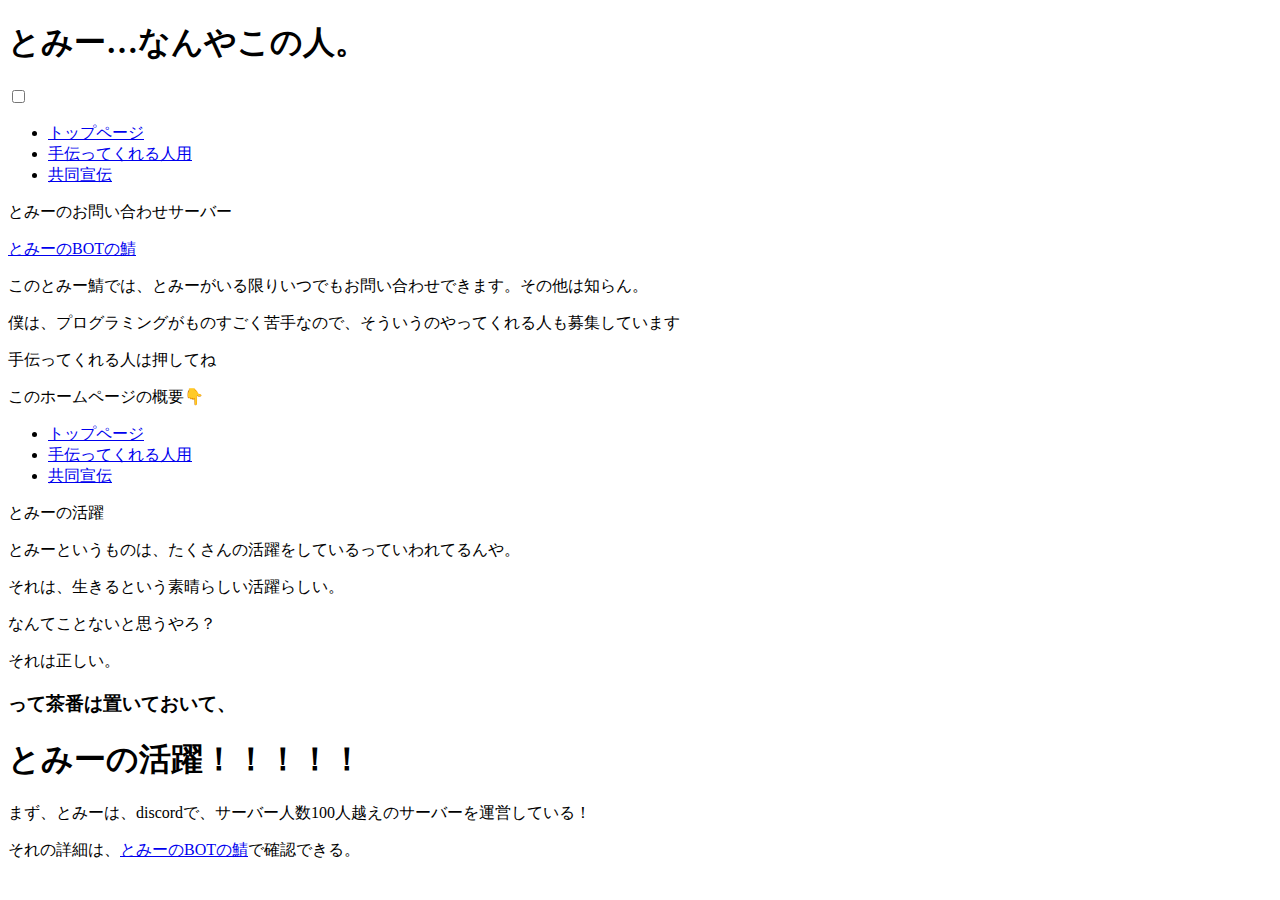
==== index.html @ d12f074b "index.html" ====
<!DOCTYPE html>
<html>
<head>
	<link href="style.css" rel="stylesheet">
	<meta charset="utf-8">
	<meta name="viewport" content="width=device-width, initial-scale=1">
	<title>とみーの全力のまともに作るホームページ</title>
</head>
<body>
<nav>
<h1>とみー…なんやこの人。</h1>      <div class="nav">

        <!-- ハンバーガーメニューの表示・非表示を切り替えるチェックボックス -->
        <input id="drawer_input" class="drawer_hidden" type="checkbox">

        <!-- ハンバーガーアイコン -->
        <label for="drawer_input" class="drawer_open"><span></span></label>

        <!-- メニュー -->
        <nav class="nav_content">
          <ul class="nav_list">
            <li class="nav_item"><a href="index.html">トップページ</a></li>
            <li class="nav_item"><a href="tetudai.html">手伝ってくれる人用</a></li>
            <li class="nav_item"><a href="alphasaito.html">共同宣伝</a></li>
          </ul>
        </nav>

      </div>
</nav>

<p>とみーのお問い合わせサーバー</p><a href="https://discord.gg/VdMFSxdRty/">とみーのBOTの鯖</a>
<p>このとみー鯖では、とみーがいる限りいつでもお問い合わせできます。その他は知らん。</p>
<p>僕は、プログラミングがものすごく苦手なので、そういうのやってくれる人も募集しています<p><a herf="tetudai.html">手伝ってくれる人は押してね</a>
<p>このホームページの概要👇</p>
<ul>
<li><a href="index.html">トップページ</a></li>
<li><a href="tetudai.html">手伝ってくれる人用</a></li>
<li><a href="alphasaito.html">共同宣伝</a></li>
</ul>
<p>
とみーの活躍</p>
<p>とみーというものは、たくさんの活躍をしているっていわれてるんや。</p>
<p>それは、生きるという素晴らしい活躍らしい。</p>
<p>なんてことないと思うやろ？</p>
<p>それは正しい。</p>
<h3>って茶番は置いておいて、</h3>
<h1>とみーの活躍！！！！！</h1>
<p>まず、とみーは、discordで、サーバー人数100人越えのサーバーを運営している！</p>
<p>それの詳細は、<a href="https://discord.gg/VdMFSxdRty/">とみーのBOTの鯖</a>で確認できる。</p>
</body>
</html>
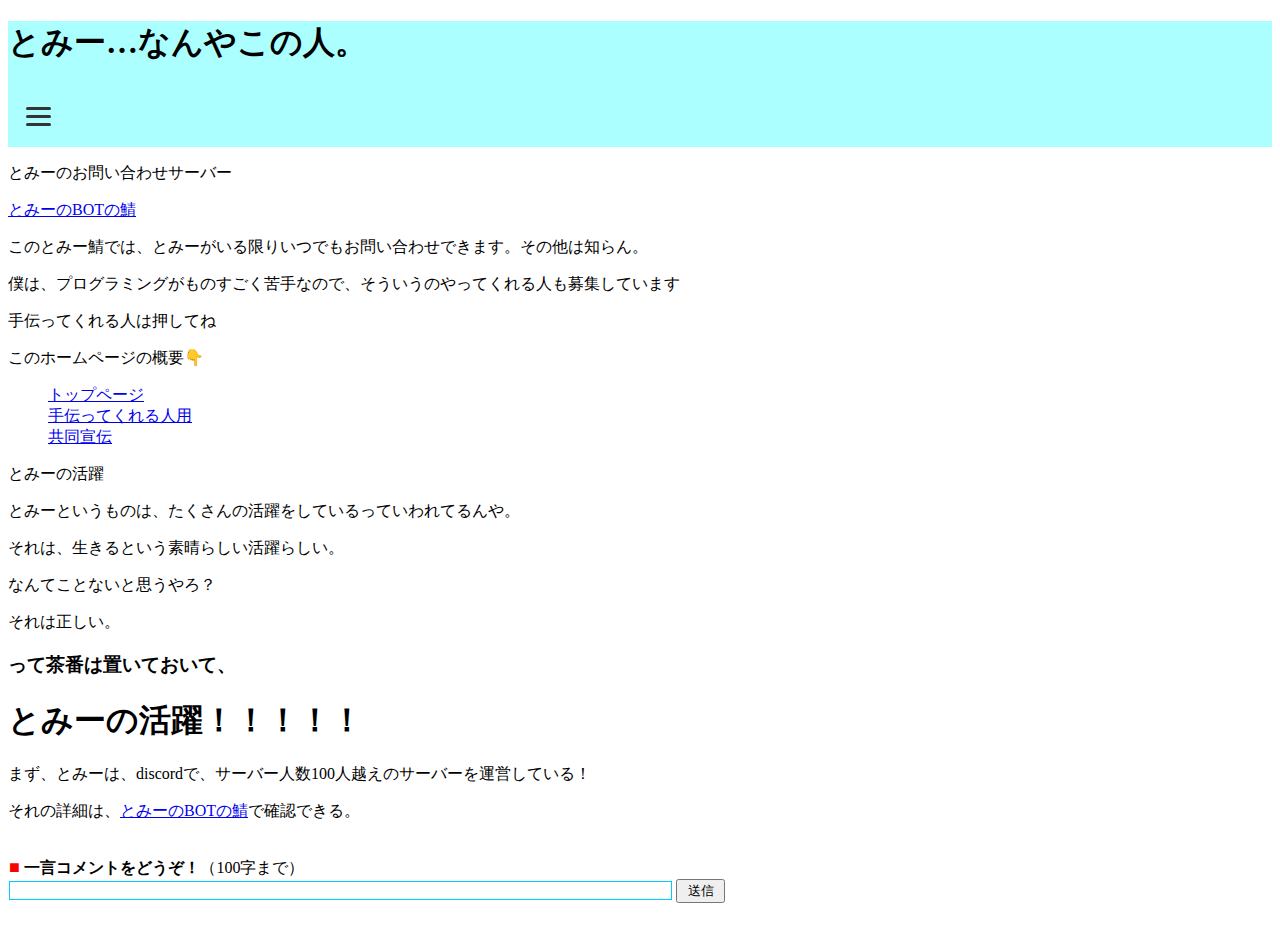
==== commit fe37b1f0: "Add files via upload" ====
--- a/index.html
+++ b/index.html
@@ -1,51 +1,71 @@
-<!DOCTYPE html>
-<html>
-<head>
-	<link href="style.css" rel="stylesheet">
-	<meta charset="utf-8">
-	<meta name="viewport" content="width=device-width, initial-scale=1">
-	<title>とみーの全力のまともに作るホームページ</title>
-</head>
-<body>
-<nav>
-<h1>とみー…なんやこの人。</h1>      <div class="nav">
-
-        <!-- ハンバーガーメニューの表示・非表示を切り替えるチェックボックス -->
-        <input id="drawer_input" class="drawer_hidden" type="checkbox">
-
-        <!-- ハンバーガーアイコン -->
-        <label for="drawer_input" class="drawer_open"><span></span></label>
-
-        <!-- メニュー -->
-        <nav class="nav_content">
-          <ul class="nav_list">
-            <li class="nav_item"><a href="index.html">トップページ</a></li>
-            <li class="nav_item"><a href="tetudai.html">手伝ってくれる人用</a></li>
-            <li class="nav_item"><a href="alphasaito.html">共同宣伝</a></li>
-          </ul>
-        </nav>
-
-      </div>
-</nav>
-
-<p>とみーのお問い合わせサーバー</p><a href="https://discord.gg/VdMFSxdRty/">とみーのBOTの鯖</a>
-<p>このとみー鯖では、とみーがいる限りいつでもお問い合わせできます。その他は知らん。</p>
-<p>僕は、プログラミングがものすごく苦手なので、そういうのやってくれる人も募集しています<p><a herf="tetudai.html">手伝ってくれる人は押してね</a>
-<p>このホームページの概要👇</p>
-<ul>
-<li><a href="index.html">トップページ</a></li>
-<li><a href="tetudai.html">手伝ってくれる人用</a></li>
-<li><a href="alphasaito.html">共同宣伝</a></li>
-</ul>
-<p>
-とみーの活躍</p>
-<p>とみーというものは、たくさんの活躍をしているっていわれてるんや。</p>
-<p>それは、生きるという素晴らしい活躍らしい。</p>
-<p>なんてことないと思うやろ？</p>
-<p>それは正しい。</p>
-<h3>って茶番は置いておいて、</h3>
-<h1>とみーの活躍！！！！！</h1>
-<p>まず、とみーは、discordで、サーバー人数100人越えのサーバーを運営している！</p>
-<p>それの詳細は、<a href="https://discord.gg/VdMFSxdRty/">とみーのBOTの鯖</a>で確認できる。</p>
-</body>
-</html>
+<!DOCTYPE html>
+<html>
+<head>
+	<link href="style.css" rel="stylesheet">
+	<meta charset="utf-8">
+	<meta name="viewport" content="width=device-width, initial-scale=1">
+	<title>とみーの全力のまともに作るホームページ</title>
+</head>
+<body>
+<nav>
+<h1>とみー…なんやこの人。</h1>      <div class="nav">
+
+        <!-- ハンバーガーメニューの表示・非表示を切り替えるチェックボックス -->
+        <input id="drawer_input" class="drawer_hidden" type="checkbox">
+
+        <!-- ハンバーガーアイコン -->
+        <label for="drawer_input" class="drawer_open"><span></span></label>
+
+        <!-- メニュー -->
+        <nav class="nav_content">
+          <ul class="nav_list">
+            <li class="nav_item"><a href="index.html">トップページ</a></li>
+            <li class="nav_item"><a href="tetudai.html">手伝ってくれる人用</a></li>
+            <li class="nav_item"><a href="alphasaito.html">共同宣伝</a></li>
+          </ul>
+        </nav>
+
+      </div>
+</nav>
+
+<p>とみーのお問い合わせサーバー</p><a href="https://discord.gg/VdMFSxdRty/">とみーのBOTの鯖</a>
+<p>このとみー鯖では、とみーがいる限りいつでもお問い合わせできます。その他は知らん。</p>
+<p>僕は、プログラミングがものすごく苦手なので、そういうのやってくれる人も募集しています<p><a herf="tetudai.html">手伝ってくれる人は押してね</a>
+<p>このホームページの概要👇</p>
+<ul>
+<li><a href="index.html">トップページ</a></li>
+<li><a href="tetudai.html">手伝ってくれる人用</a></li>
+<li><a href="alphasaito.html">共同宣伝</a></li>
+</ul>
+<p>
+とみーの活躍</p>
+<p>とみーというものは、たくさんの活躍をしているっていわれてるんや。</p>
+<p>それは、生きるという素晴らしい活躍らしい。</p>
+<p>なんてことないと思うやろ？</p>
+<p>それは正しい。</p>
+<h3>って茶番は置いておいて、</h3>
+<h1>とみーの活躍！！！！！</h1>
+<p>まず、とみーは、discordで、サーバー人数100人越えのサーバーを運営している！</p>
+<p>それの詳細は、<a href="https://discord.gg/VdMFSxdRty/">とみーのBOTの鯖</a>で確認できる。</p>
+<!-- 一言コメントフォーム START ----->
+<br>
+<table border="0" cellspacing="0" cellpadding="1">
+  <tr>
+    <td>
+<form method="POST" action="comment_page1.php?rep=1" target="com">
+<span style="font-size:18px;font-weight:100;color:#ff0000">■ </span><b>一言コメントをどうぞ！</b>（100字まで）<br>
+<input type="text" id="comment" name="comment" size="80" style="width:535;border:1px solid #00ccff">
+<input type="submit" id="submit" value=" 送信 " style="width:54"> 
+    </td></form>
+  </tr>
+  <tr>
+    <td>
+<div id="commentv" style="font-size:13px;line-height:15px;color:#666699;width:580px;height:160px;border:1px solid #00ccff;padding:8px;overflow-y:scroll;display:none;"></div>
+<iframe name="com" src="comment_page1.php" id="com" style="width:301px;height:201px;frameborder:0px;border:0px;padding:0px;overflow:hidden;display:none;"></iframe>
+    </td>
+  </tr>
+</table>
+<br>
+<!-- 一言コメントフォーム END ----->
+</body>
+</html>
--- a/style.css
+++ b/style.css
@@ -0,0 +1,175 @@
+nav {
+background-color: #abffff;
+}
+css
+button
+.btn {
+ padding: 10px 20px;
+ background: yellow;
+ color: #111111;
+ border-bottom: solid 5px gray;
+ border-radius: 4px;
+}
+.btn:active {
+ -webkit-transform: translateY(5px);
+ transform: translateY(5px);
+ border-bottom: none;
+}
+/* チェックボックスを非表示にする */
+.drawer_hidden {
+  display: none;
+}
+
+/* ハンバーガーアイコンの設置スペース */
+.drawer_open {
+  display: flex;
+  height: 60px;
+  width: 60px;
+  justify-content: center;
+  align-items: center;
+  position: relative;
+  z-index: 100;/* 重なり順を一番上にする */
+  cursor: pointer;
+}
+
+/* ハンバーガーメニューのアイコン */
+.drawer_open span,
+.drawer_open span:before,
+.drawer_open span:after {
+  content: '';
+  display: block;
+  height: 3px;
+  width: 25px;
+  border-radius: 3px;
+  background: #333;
+  transition: 0.5s;
+  position: absolute;
+}
+
+/* 三本線の一番上の棒の位置調整 */
+.drawer_open span:before {
+  bottom: 8px;
+}
+
+/* 三本線の一番下の棒の位置調整 */
+.drawer_open span:after {
+  top: 8px;
+}
+
+/* アイコンがクリックされたら真ん中の線を透明にする */
+#drawer_input:checked ~ .drawer_open span {
+  background: rgba(255, 255, 255, 0);
+}
+
+/* アイコンがクリックされたらアイコンが×印になように上下の線を回転 */
+#drawer_input:checked ~ .drawer_open span::before {
+  bottom: 0;
+  transform: rotate(45deg);
+}
+
+#drawer_input:checked ~ .drawer_open span::after {
+  top: 0;
+  transform: rotate(-45deg);
+}
+  
+/* メニューのデザイン*/
+.nav_content {
+  width: 100%;
+  height: 100%;
+  position: fixed;
+  top: 0;
+  left: 100%; /* メニューを画面の外に飛ばす */
+  z-index: 99;
+  background: #fff;
+  transition: .5s;
+}
+
+/* メニュー黒ポチを消す */
+.nav_list {
+  list-style: none;
+}
+
+/* アイコンがクリックされたらメニューを表示 */
+#drawer_input:checked ~ .nav_content {
+  left: 0;/* メニューを画面に入れる */
+}/* チェックボックスを非表示にする */
+.drawer_hidden {
+  display: none;
+}
+
+/* ハンバーガーアイコンの設置スペース */
+.drawer_open {
+  display: flex;
+  height: 60px;
+  width: 60px;
+  justify-content: center;
+  align-items: center;
+  position: relative;
+  z-index: 100;/* 重なり順を一番上にする */
+  cursor: pointer;
+}
+
+/* ハンバーガーメニューのアイコン */
+.drawer_open span,
+.drawer_open span:before,
+.drawer_open span:after {
+  content: '';
+  display: block;
+  height: 3px;
+  width: 25px;
+  border-radius: 3px;
+  background: #333;
+  transition: 0.5s;
+  position: absolute;
+}
+
+/* 三本線の一番上の棒の位置調整 */
+.drawer_open span:before {
+  bottom: 8px;
+}
+
+/* 三本線の一番下の棒の位置調整 */
+.drawer_open span:after {
+  top: 8px;
+}
+
+/* アイコンがクリックされたら真ん中の線を透明にする */
+#drawer_input:checked ~ .drawer_open span {
+  background: rgba(255, 255, 255, 0);
+}
+
+/* アイコンがクリックされたらアイコンが×印になように上下の線を回転 */
+#drawer_input:checked ~ .drawer_open span::before {
+  bottom: 0;
+  transform: rotate(45deg);
+}
+
+#drawer_input:checked ~ .drawer_open span::after {
+  top: 0;
+  transform: rotate(-45deg);
+}
+  
+/* メニューのデザイン*/
+.nav_content {
+  width: 100%;
+  height: 100%;
+  position: fixed;
+  top: 0;
+  left: 100%; /* メニューを画面の外に飛ばす */
+  z-index: 99;
+  background: #fff;
+  transition: .5s;
+}
+
+/* メニュー黒ポチを消す */
+.nav_list {
+  list-style: none;
+}
+
+/* アイコンがクリックされたらメニューを表示 */
+#drawer_input:checked ~ .nav_content {
+  left: 0;/* メニューを画面に入れる */
+}
+li {
+  list-style: none;
+}
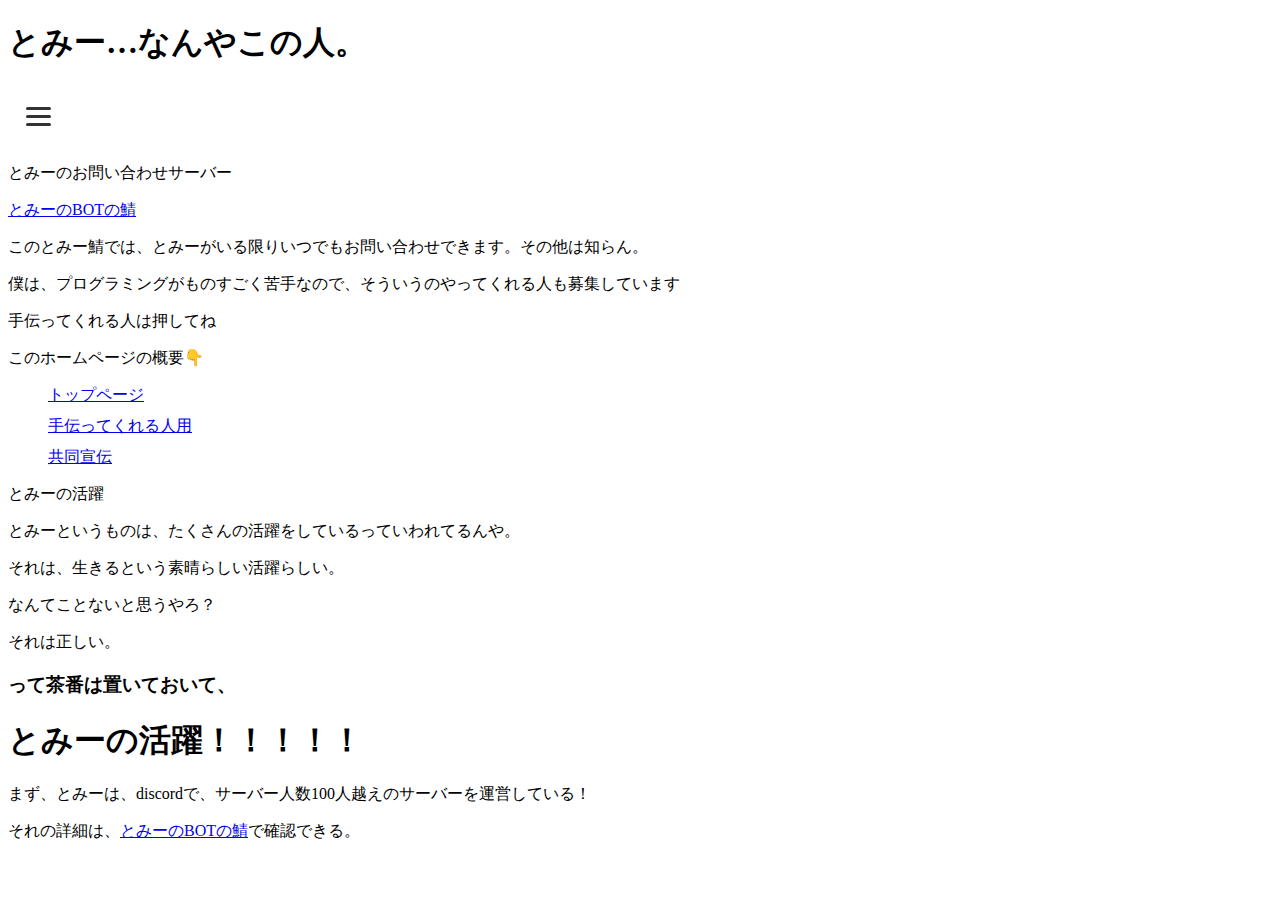
==== commit 6a66aaca: "Update index.html" ====
--- a/index.html
+++ b/index.html
@@ -47,25 +47,5 @@
 <h1>とみーの活躍！！！！！</h1>
 <p>まず、とみーは、discordで、サーバー人数100人越えのサーバーを運営している！</p>
 <p>それの詳細は、<a href="https://discord.gg/VdMFSxdRty/">とみーのBOTの鯖</a>で確認できる。</p>
-<!-- 一言コメントフォーム START ----->
-<br>
-<table border="0" cellspacing="0" cellpadding="1">
-  <tr>
-    <td>
-<form method="POST" action="comment_page1.php?rep=1" target="com">
-<span style="font-size:18px;font-weight:100;color:#ff0000">■ </span><b>一言コメントをどうぞ！</b>（100字まで）<br>
-<input type="text" id="comment" name="comment" size="80" style="width:535;border:1px solid #00ccff">
-<input type="submit" id="submit" value=" 送信 " style="width:54"> 
-    </td></form>
-  </tr>
-  <tr>
-    <td>
-<div id="commentv" style="font-size:13px;line-height:15px;color:#666699;width:580px;height:160px;border:1px solid #00ccff;padding:8px;overflow-y:scroll;display:none;"></div>
-<iframe name="com" src="comment_page1.php" id="com" style="width:301px;height:201px;frameborder:0px;border:0px;padding:0px;overflow:hidden;display:none;"></iframe>
-    </td>
-  </tr>
-</table>
-<br>
-<!-- 一言コメントフォーム END ----->
 </body>
 </html>
--- a/style.css
+++ b/style.css
@@ -1,20 +1,43 @@
-nav {
-background-color: #abffff;
+/* 追加したホームページ風のスタイル */
+
+/* ヘッダー部分 */
+.header {
+  background-color: #3498db;
+  padding: 20px;
+  text-align: center;
+  color: #fff;
 }
-css
-button
-.btn {
- padding: 10px 20px;
- background: yellow;
- color: #111111;
- border-bottom: solid 5px gray;
- border-radius: 4px;
+
+/* メインコンテンツ部分 */
+.main_content {
+  padding: 20px;
 }
-.btn:active {
- -webkit-transform: translateY(5px);
- transform: translateY(5px);
- border-bottom: none;
+
+/* メインセクション */
+.section {
+  margin-bottom: 30px;
 }
+
+/* メインセクションのタイトル */
+.section_title {
+  font-size: 24px;
+  margin-bottom: 10px;
+}
+
+/* メインセクションのコンテンツ */
+.section_content {
+  font-size: 16px;
+  line-height: 1.6;
+}
+
+/* フッター部分 */
+.footer {
+  background-color: #333;
+  color: #fff;
+  padding: 10px;
+  text-align: center;
+}
+
 /* チェックボックスを非表示にする */
 .drawer_hidden {
   display: none;
@@ -28,7 +51,7 @@
   justify-content: center;
   align-items: center;
   position: relative;
-  z-index: 100;/* 重なり順を一番上にする */
+  z-index: 100;
   cursor: pointer;
 }
 
@@ -71,14 +94,14 @@
   top: 0;
   transform: rotate(-45deg);
 }
-  
-/* メニューのデザイン*/
+
+/* メニューのデザイン */
 .nav_content {
   width: 100%;
   height: 100%;
   position: fixed;
   top: 0;
-  left: 100%; /* メニューを画面の外に飛ばす */
+  left: 100%;
   z-index: 99;
   background: #fff;
   transition: .5s;
@@ -87,89 +110,16 @@
 /* メニュー黒ポチを消す */
 .nav_list {
   list-style: none;
+  padding: 20px;
 }
 
 /* アイコンがクリックされたらメニューを表示 */
 #drawer_input:checked ~ .nav_content {
-  left: 0;/* メニューを画面に入れる */
-}/* チェックボックスを非表示にする */
-.drawer_hidden {
-  display: none;
+  left: 0;
 }
 
-/* ハンバーガーアイコンの設置スペース */
-.drawer_open {
-  display: flex;
-  height: 60px;
-  width: 60px;
-  justify-content: center;
-  align-items: center;
-  position: relative;
-  z-index: 100;/* 重なり順を一番上にする */
-  cursor: pointer;
-}
-
-/* ハンバーガーメニューのアイコン */
-.drawer_open span,
-.drawer_open span:before,
-.drawer_open span:after {
-  content: '';
-  display: block;
-  height: 3px;
-  width: 25px;
-  border-radius: 3px;
-  background: #333;
-  transition: 0.5s;
-  position: absolute;
-}
-
-/* 三本線の一番上の棒の位置調整 */
-.drawer_open span:before {
-  bottom: 8px;
-}
-
-/* 三本線の一番下の棒の位置調整 */
-.drawer_open span:after {
-  top: 8px;
-}
-
-/* アイコンがクリックされたら真ん中の線を透明にする */
-#drawer_input:checked ~ .drawer_open span {
-  background: rgba(255, 255, 255, 0);
-}
-
-/* アイコンがクリックされたらアイコンが×印になように上下の線を回転 */
-#drawer_input:checked ~ .drawer_open span::before {
-  bottom: 0;
-  transform: rotate(45deg);
-}
-
-#drawer_input:checked ~ .drawer_open span::after {
-  top: 0;
-  transform: rotate(-45deg);
-}
-  
-/* メニューのデザイン*/
-.nav_content {
-  width: 100%;
-  height: 100%;
-  position: fixed;
-  top: 0;
-  left: 100%; /* メニューを画面の外に飛ばす */
-  z-index: 99;
-  background: #fff;
-  transition: .5s;
-}
-
-/* メニュー黒ポチを消す */
-.nav_list {
-  list-style: none;
-}
-
-/* アイコンがクリックされたらメニューを表示 */
-#drawer_input:checked ~ .nav_content {
-  left: 0;/* メニューを画面に入れる */
-}
+/* 追加スタイルの調整 */
 li {
   list-style: none;
+  margin-bottom: 10px;
 }
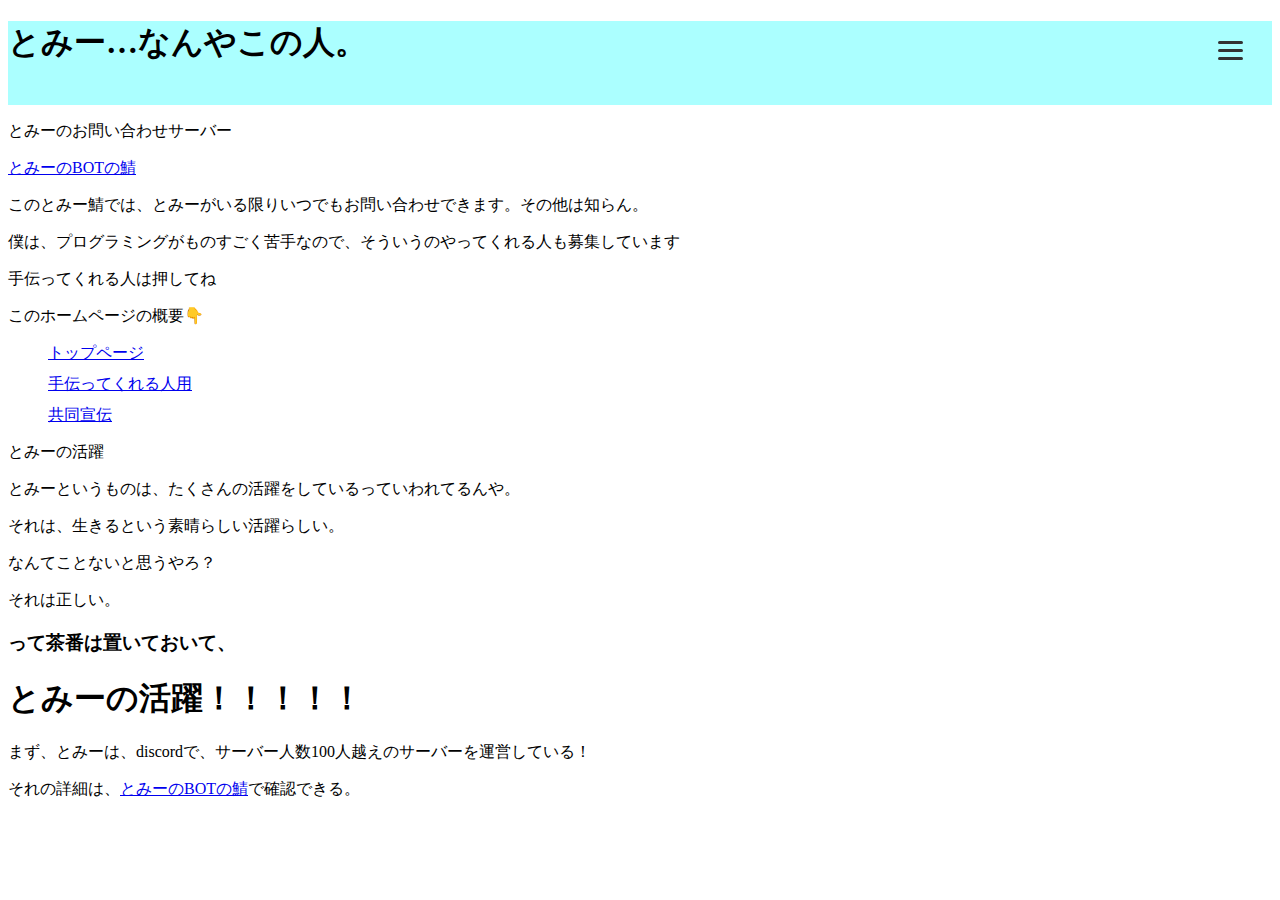
==== commit dba12d86: "Update index.html" ====
--- a/index.html
+++ b/index.html
@@ -8,7 +8,7 @@
 </head>
 <body>
 <nav>
-<h1>とみー…なんやこの人。</h1>      <div class="nav">
+<h1>とみー…なんやこの人。</h1><br>      <div class="nav">
 
         <!-- ハンバーガーメニューの表示・非表示を切り替えるチェックボックス -->
         <input id="drawer_input" class="drawer_hidden" type="checkbox">
--- a/style.css
+++ b/style.css
@@ -1,5 +1,3 @@
-/* 追加したホームページ風のスタイル */
-
 /* ヘッダー部分 */
 .header {
   background-color: #3498db;
@@ -22,12 +20,14 @@
 .section_title {
   font-size: 24px;
   margin-bottom: 10px;
+  color: #333;
 }
 
 /* メインセクションのコンテンツ */
 .section_content {
   font-size: 16px;
   line-height: 1.6;
+  color: #555;
 }
 
 /* フッター部分 */
@@ -38,21 +38,28 @@
   text-align: center;
 }
 
+/* navのスタイル */
+nav {
+  background-color: #abffff;
+}
+
 /* チェックボックスを非表示にする */
 .drawer_hidden {
   display: none;
 }
 
-/* ハンバーガーアイコンの設置スペース */
+/* ハンバーガーアイコンの設置スペースを右上に移動 */
 .drawer_open {
   display: flex;
   height: 60px;
   width: 60px;
   justify-content: center;
   align-items: center;
-  position: relative;
+  position: absolute;
   z-index: 100;
   cursor: pointer;
+  right: 20px; /* 右からの距離 */
+  top: 20px; /* 上からの距離 */
 }
 
 /* ハンバーガーメニューのアイコン */
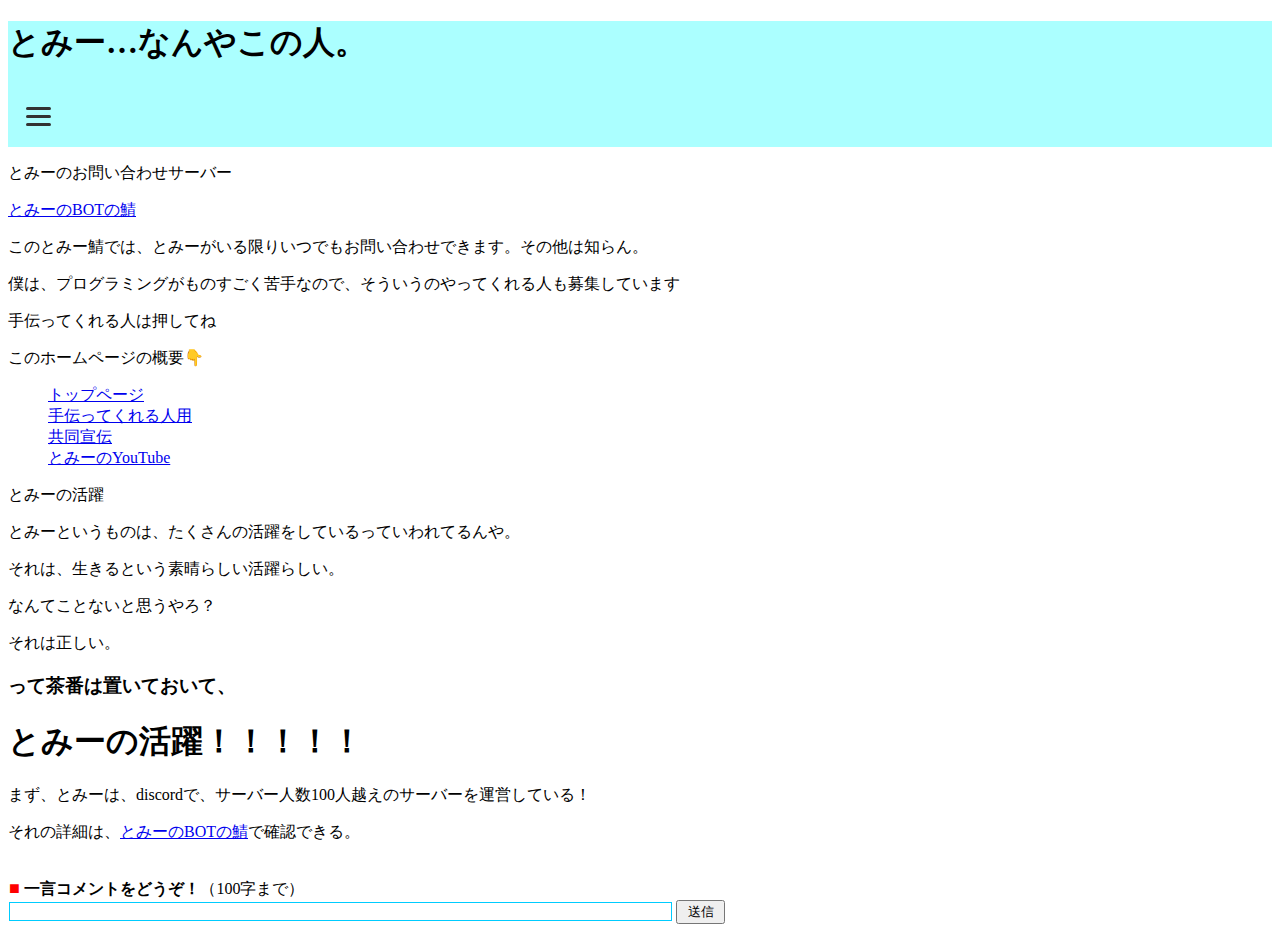
==== commit cba5c9fa: "Add files via upload" ====
--- a/index.html
+++ b/index.html
@@ -8,7 +8,7 @@
 </head>
 <body>
 <nav>
-<h1>とみー…なんやこの人。</h1><br>      <div class="nav">
+<h1>とみー…なんやこの人。</h1>      <div class="nav">
 
         <!-- ハンバーガーメニューの表示・非表示を切り替えるチェックボックス -->
         <input id="drawer_input" class="drawer_hidden" type="checkbox">
@@ -20,8 +20,9 @@
         <nav class="nav_content">
           <ul class="nav_list">
             <li class="nav_item"><a href="index.html">トップページ</a></li>
-            <li class="nav_item"><a href="tetudai.html">手伝ってくれる人用</a></li>
-            <li class="nav_item"><a href="alphasaito.html">共同宣伝</a></li>
+            <li class="nav_item><a href="tetudai.html">手伝ってくれる人用</a></li>
+            <li class="nav_item><a href="alphasaito.html">共同宣伝</a></li>
+            <li class="nav_item><a href="YouTube.html">とみーのYouTube</a></li>
           </ul>
         </nav>
 
@@ -36,6 +37,7 @@
 <li><a href="index.html">トップページ</a></li>
 <li><a href="tetudai.html">手伝ってくれる人用</a></li>
 <li><a href="alphasaito.html">共同宣伝</a></li>
+<li><a href="YouTube.html">とみーのYouTube</a></li>
 </ul>
 <p>
 とみーの活躍</p>
@@ -47,5 +49,23 @@
 <h1>とみーの活躍！！！！！</h1>
 <p>まず、とみーは、discordで、サーバー人数100人越えのサーバーを運営している！</p>
 <p>それの詳細は、<a href="https://discord.gg/VdMFSxdRty/">とみーのBOTの鯖</a>で確認できる。</p>
+<!-- 一言コメントフォーム START ----->
+<br>
+<table border="0" cellspacing="0" cellpadding="1">
+  <tr>
+    <td>
+<form method="POST" action="comment_page1.php?rep=1" target="com">
+<span style="font-size:18px;font-weight:100;color:#ff0000">■ </span><b>一言コメントをどうぞ！</b>（100字まで）<br>
+<input type="text" id="comment" name="comment" size="80" style="width:535;border:1px solid #00ccff">
+<input type="submit" id="submit" value=" 送信 " style="width:54"> 
+    </td></form>
+  </tr>
+  <tr>
+    <td>
+<div id="commentv" style="font-size:13px;line-height:15px;color:#666699;width:580px;height:160px;border:1px solid #00ccff;padding:8px;overflow-y:scroll;display:none;"></div>
+<iframe name="com" src="comment_page1.php" id="com" style="width:301px;height:201px;frameborder:0px;border:0px;padding:0px;overflow:hidden;display:none;"></iframe>
+    </td>
+  </tr>
+</table>
 </body>
 </html>
--- a/style.css
+++ b/style.css
@@ -1,65 +1,35 @@
-/* ヘッダー部分 */
-.header {
-  background-color: #3498db;
-  padding: 20px;
-  text-align: center;
-  color: #fff;
+nav {
+background-color: #abffff;
 }
-
-/* メインコンテンツ部分 */
-.main_content {
-  padding: 20px;
+css
+button
+.btn {
+ padding: 10px 20px;
+ background: yellow;
+ color: #111111;
+ border-bottom: solid 5px gray;
+ border-radius: 4px;
 }
-
-/* メインセクション */
-.section {
-  margin-bottom: 30px;
+.btn:active {
+ -webkit-transform: translateY(5px);
+ transform: translateY(5px);
+ border-bottom: none;
 }
-
-/* メインセクションのタイトル */
-.section_title {
-  font-size: 24px;
-  margin-bottom: 10px;
-  color: #333;
-}
-
-/* メインセクションのコンテンツ */
-.section_content {
-  font-size: 16px;
-  line-height: 1.6;
-  color: #555;
-}
-
-/* フッター部分 */
-.footer {
-  background-color: #333;
-  color: #fff;
-  padding: 10px;
-  text-align: center;
-}
-
-/* navのスタイル */
-nav {
-  background-color: #abffff;
-}
-
 /* チェックボックスを非表示にする */
 .drawer_hidden {
   display: none;
 }
 
-/* ハンバーガーアイコンの設置スペースを右上に移動 */
+/* ハンバーガーアイコンの設置スペース */
 .drawer_open {
   display: flex;
   height: 60px;
   width: 60px;
   justify-content: center;
   align-items: center;
-  position: absolute;
-  z-index: 100;
+  position: relative;
+  z-index: 100;/* 重なり順を一番上にする */
   cursor: pointer;
-  right: 20px; /* 右からの距離 */
-  top: 20px; /* 上からの距離 */
 }
 
 /* ハンバーガーメニューのアイコン */
@@ -101,14 +71,14 @@
   top: 0;
   transform: rotate(-45deg);
 }
-
-/* メニューのデザイン */
+  
+/* メニューのデザイン*/
 .nav_content {
   width: 100%;
   height: 100%;
   position: fixed;
   top: 0;
-  left: 100%;
+  left: 100%; /* メニューを画面の外に飛ばす */
   z-index: 99;
   background: #fff;
   transition: .5s;
@@ -117,16 +87,89 @@
 /* メニュー黒ポチを消す */
 .nav_list {
   list-style: none;
-  padding: 20px;
 }
 
 /* アイコンがクリックされたらメニューを表示 */
 #drawer_input:checked ~ .nav_content {
-  left: 0;
+  left: 0;/* メニューを画面に入れる */
+}/* チェックボックスを非表示にする */
+.drawer_hidden {
+  display: none;
 }
 
-/* 追加スタイルの調整 */
+/* ハンバーガーアイコンの設置スペース */
+.drawer_open {
+  display: flex;
+  height: 60px;
+  width: 60px;
+  justify-content: center;
+  align-items: center;
+  position: relative;
+  z-index: 100;/* 重なり順を一番上にする */
+  cursor: pointer;
+}
+
+/* ハンバーガーメニューのアイコン */
+.drawer_open span,
+.drawer_open span:before,
+.drawer_open span:after {
+  content: '';
+  display: block;
+  height: 3px;
+  width: 25px;
+  border-radius: 3px;
+  background: #333;
+  transition: 0.5s;
+  position: absolute;
+}
+
+/* 三本線の一番上の棒の位置調整 */
+.drawer_open span:before {
+  bottom: 8px;
+}
+
+/* 三本線の一番下の棒の位置調整 */
+.drawer_open span:after {
+  top: 8px;
+}
+
+/* アイコンがクリックされたら真ん中の線を透明にする */
+#drawer_input:checked ~ .drawer_open span {
+  background: rgba(255, 255, 255, 0);
+}
+
+/* アイコンがクリックされたらアイコンが×印になように上下の線を回転 */
+#drawer_input:checked ~ .drawer_open span::before {
+  bottom: 0;
+  transform: rotate(45deg);
+}
+
+#drawer_input:checked ~ .drawer_open span::after {
+  top: 0;
+  transform: rotate(-45deg);
+}
+  
+/* メニューのデザイン*/
+.nav_content {
+  width: 100%;
+  height: 100%;
+  position: fixed;
+  top: 0;
+  left: 100%; /* メニューを画面の外に飛ばす */
+  z-index: 99;
+  background: #fff;
+  transition: .5s;
+}
+
+/* メニュー黒ポチを消す */
+.nav_list {
+  list-style: none;
+}
+
+/* アイコンがクリックされたらメニューを表示 */
+#drawer_input:checked ~ .nav_content {
+  left: 0;/* メニューを画面に入れる */
+}
 li {
   list-style: none;
-  margin-bottom: 10px;
 }
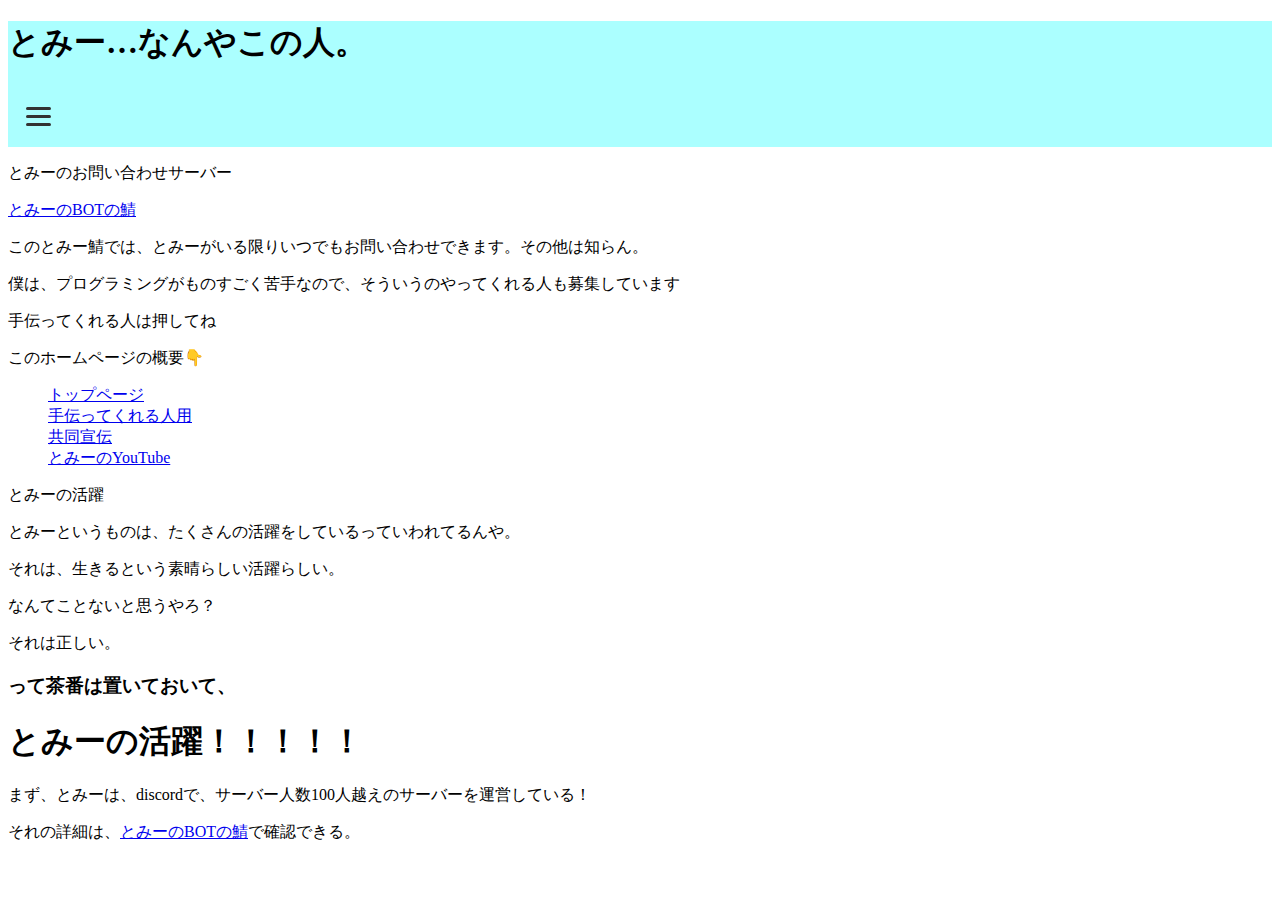
==== commit b4a852b7: "Update index.html" ====
--- a/index.html
+++ b/index.html
@@ -49,23 +49,6 @@
 <h1>とみーの活躍！！！！！</h1>
 <p>まず、とみーは、discordで、サーバー人数100人越えのサーバーを運営している！</p>
 <p>それの詳細は、<a href="https://discord.gg/VdMFSxdRty/">とみーのBOTの鯖</a>で確認できる。</p>
-<!-- 一言コメントフォーム START ----->
-<br>
-<table border="0" cellspacing="0" cellpadding="1">
-  <tr>
-    <td>
-<form method="POST" action="comment_page1.php?rep=1" target="com">
-<span style="font-size:18px;font-weight:100;color:#ff0000">■ </span><b>一言コメントをどうぞ！</b>（100字まで）<br>
-<input type="text" id="comment" name="comment" size="80" style="width:535;border:1px solid #00ccff">
-<input type="submit" id="submit" value=" 送信 " style="width:54"> 
-    </td></form>
-  </tr>
-  <tr>
-    <td>
-<div id="commentv" style="font-size:13px;line-height:15px;color:#666699;width:580px;height:160px;border:1px solid #00ccff;padding:8px;overflow-y:scroll;display:none;"></div>
-<iframe name="com" src="comment_page1.php" id="com" style="width:301px;height:201px;frameborder:0px;border:0px;padding:0px;overflow:hidden;display:none;"></iframe>
-    </td>
-  </tr>
-</table>
+
 </body>
 </html>
